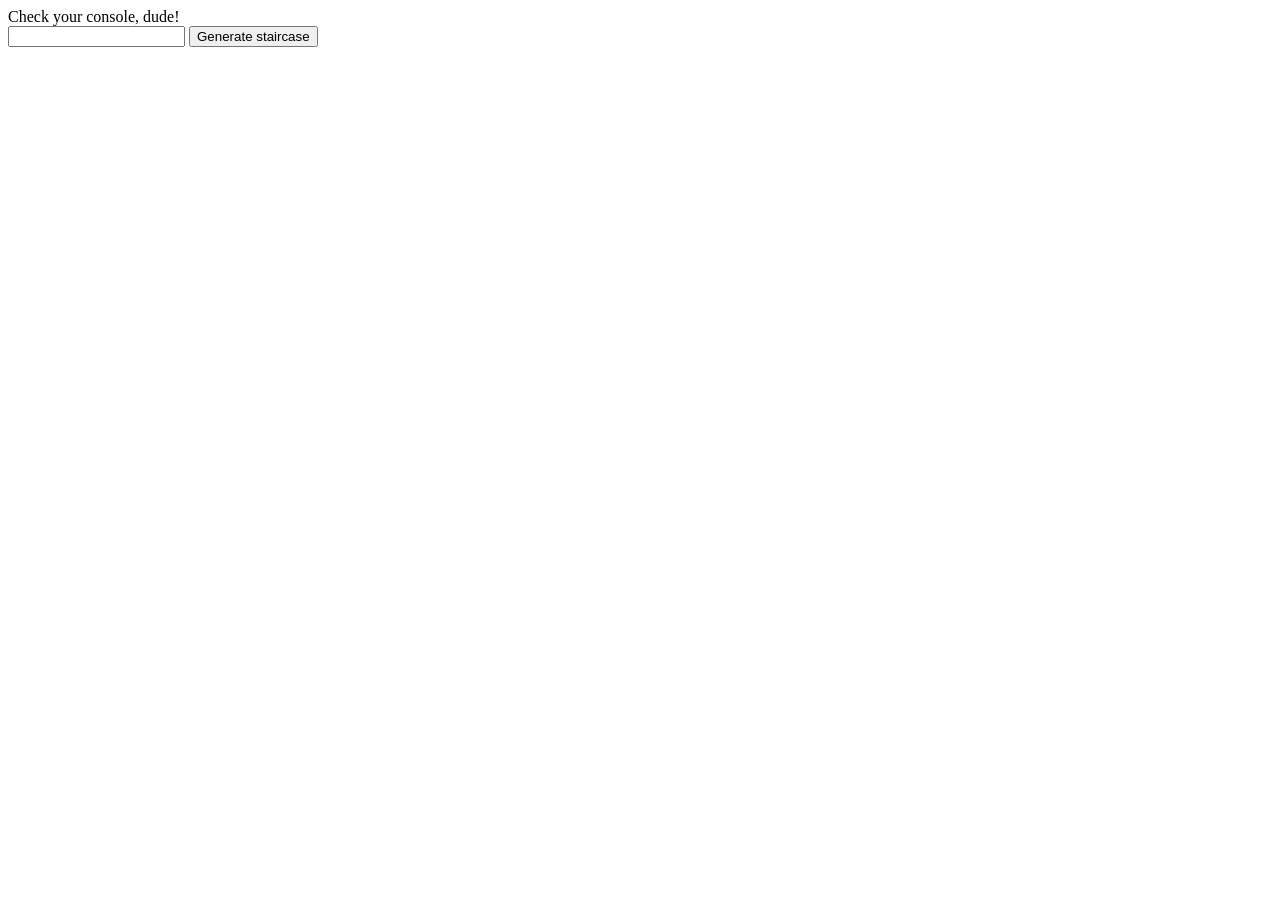
==== staircase/index.html @ 75bb67a9 "feat: hash staircase" ====
<!DOCTYPE html>
<html lang="en">
<head>
    <meta charset="UTF-8">
    <meta name="viewport" content="width=device-width, initial-scale=1.0">
    <title>staircase ##</title>
</head>
<body>
    <div id="root"></div>

    <input type="number" name="rowsNumber" />
    <button id="generator">Generate staircase</button>

    <script src="./index.js" type="text/javascript"></script>
</body>
</html>
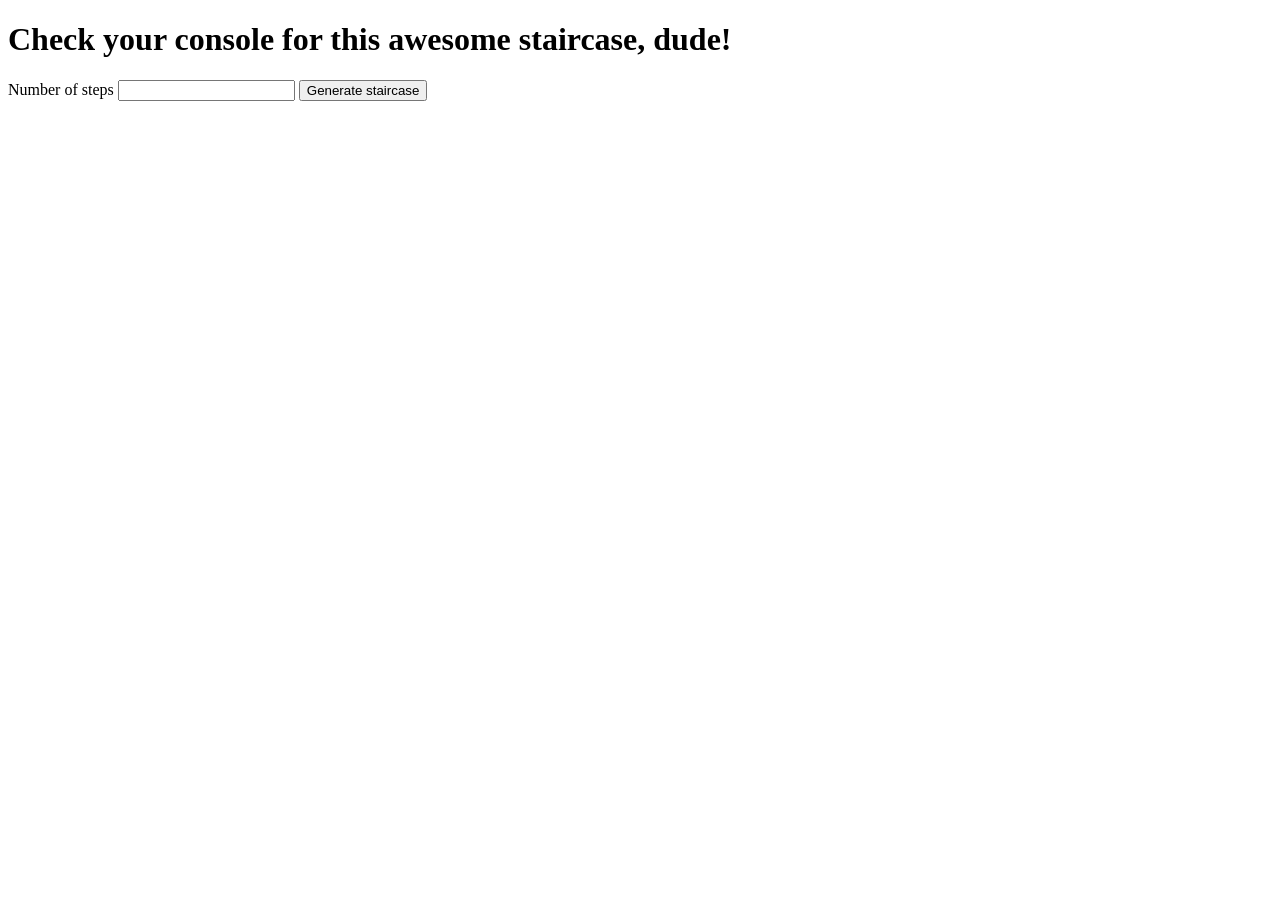
==== commit 2a3f5332: "fix: text and styling" ====
--- a/staircase/index.html
+++ b/staircase/index.html
@@ -8,6 +8,7 @@
 <body>
     <div id="root"></div>
 
+    <label for="rowsNumber">Number of steps</label>
     <input type="number" name="rowsNumber" />
     <button id="generator">Generate staircase</button>
 
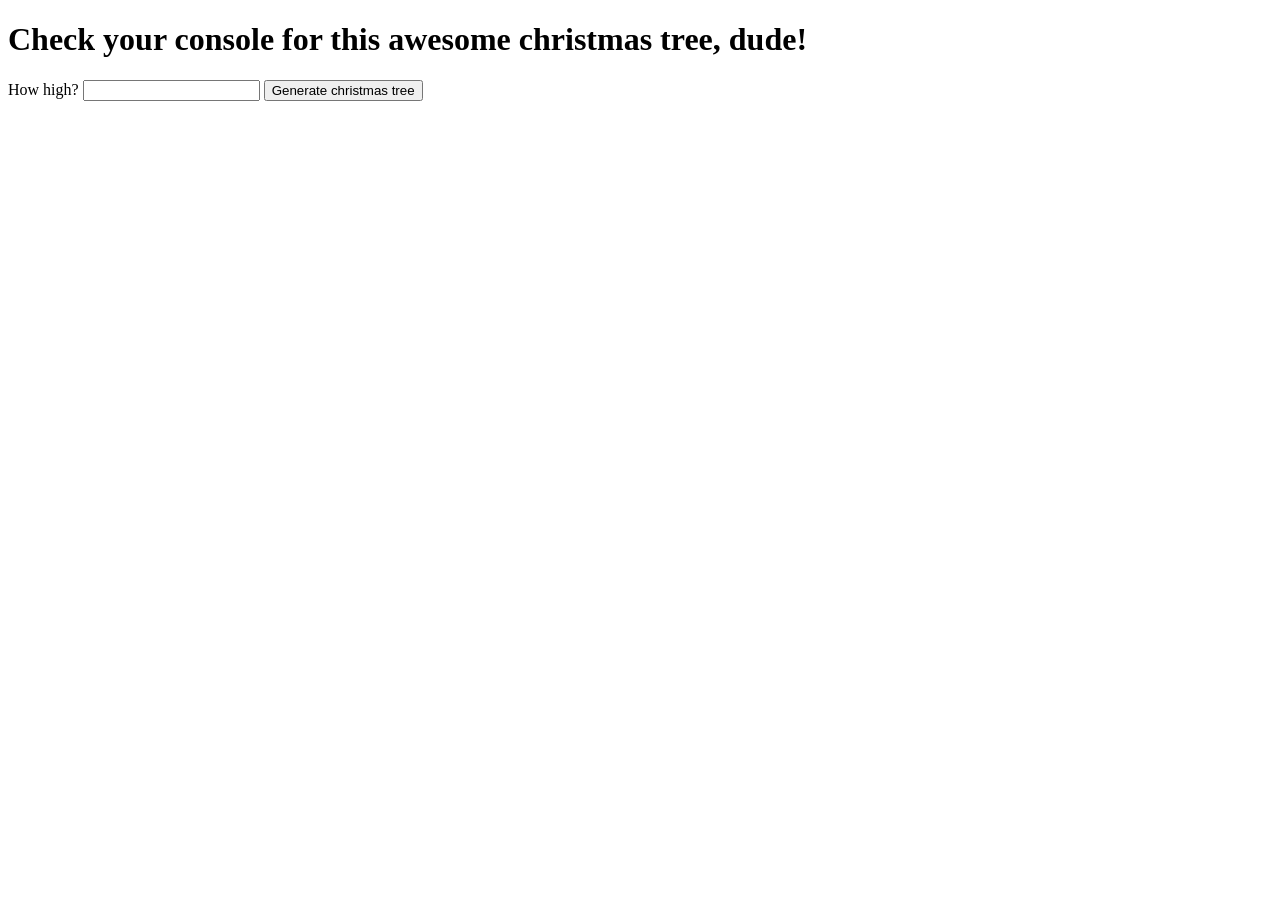
==== commit 93824089: "fix: text" ====
--- a/staircase/index.html
+++ b/staircase/index.html
@@ -3,14 +3,14 @@
 <head>
     <meta charset="UTF-8">
     <meta name="viewport" content="width=device-width, initial-scale=1.0">
-    <title>staircase ##</title>
+    <title>christmas tree 🎄</title>
 </head>
 <body>
     <div id="root"></div>
 
-    <label for="rowsNumber">Number of steps</label>
+    <label for="rowsNumber">How high?</label>
     <input type="number" name="rowsNumber" />
-    <button id="generator">Generate staircase</button>
+    <button id="generator">Generate christmas tree</button>
 
     <script src="./index.js" type="text/javascript"></script>
 </body>
